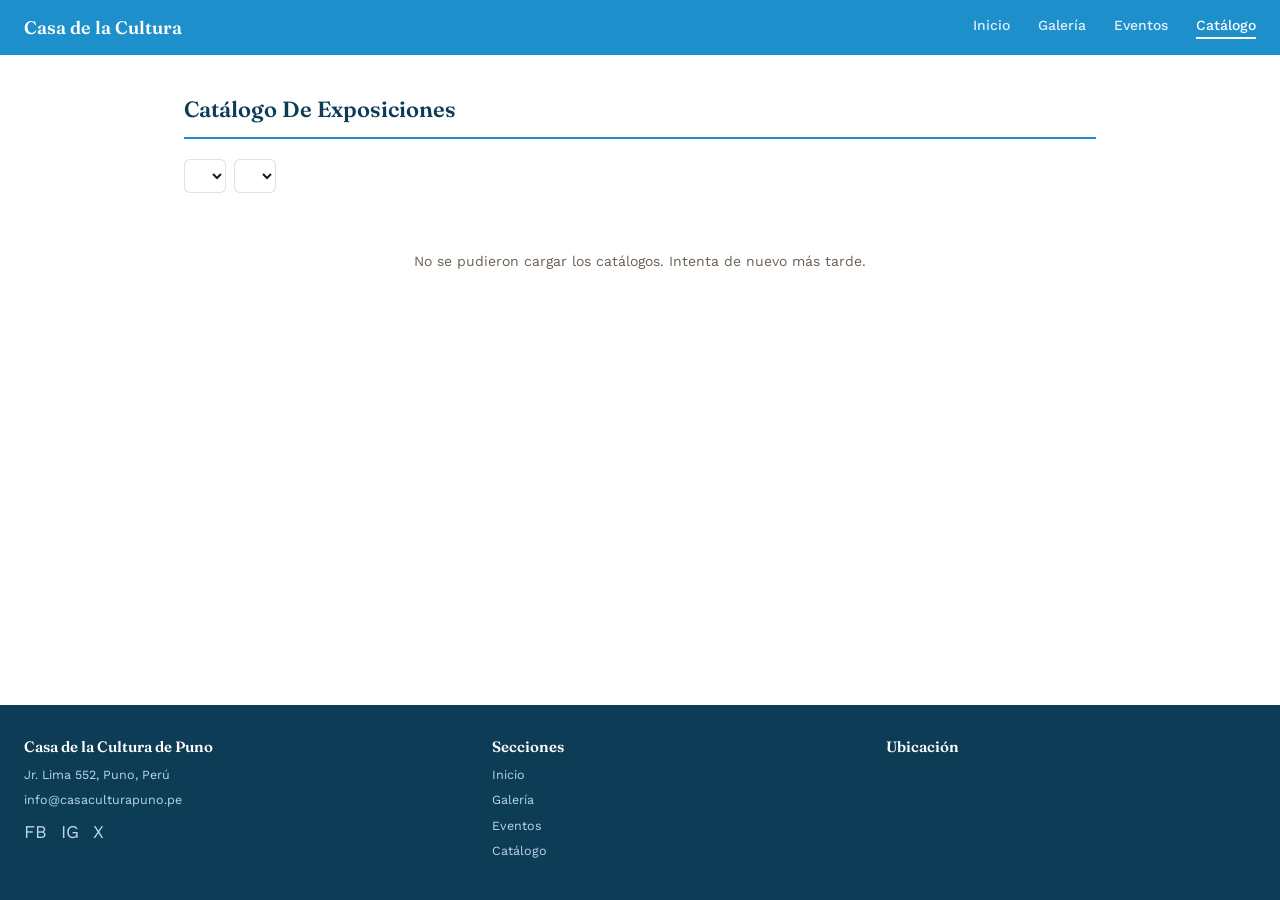
==== catalogo.html @ d59d1d84 "modificaciones_pestañas_y_BD" ====
<!DOCTYPE html>
<html lang="es">
<head>
<meta charset="UTF-8">
<meta name="viewport" content="width=device-width, initial-scale=1.0">
<title>Catálogo — Casa de la Cultura de Puno</title>
<link rel="preconnect" href="https://fonts.googleapis.com">
<link href="https://fonts.googleapis.com/css2?family=Fraunces:opsz,wght@9..144,400;9..144,500;9..144,600;9..144,700&family=Work+Sans:wght@400;500;600&display=swap" rel="stylesheet">
<link rel="stylesheet" href="styles.css">
</head>
<body>

  <nav class="navbar">
    <a class="brand" href="index.html">
      <img class="brand-logo" src="images/logo.png" alt="Logo Casa de la Cultura" onerror="this.style.display='none'">
      Casa de la Cultura
    </a>
    <div class="links">
      <a href="index.html">Inicio</a>
      <a href="galeria.html">Galería</a>
      <a href="eventos.html">Eventos</a>
      <a href="catalogo.html" class="active">Catálogo</a>
    </div>
  </nav>

  <main class="page-main">
    <div class="wrap">
      <div class="section-strip">
        <span class="section-name">Catálogo de exposiciones</span>
      </div>

      <div class="month-year-filter">
        <select id="monthSelect"></select>
        <select id="yearSelect"></select>
      </div>

      <div class="catalog-list" id="catalogList"></div>
    </div>
  </main>

  <footer class="site-footer">
    <div>
      <h3>Casa de la Cultura de Puno</h3>
      <p>Jr. Lima 552, Puno, Perú</p>
      <p>info@casaculturapuno.pe</p>
      <div class="social-icons">
        <a href="#" aria-label="Facebook">FB</a>
        <a href="#" aria-label="Instagram">IG</a>
        <a href="#" aria-label="X">X</a>
      </div>
    </div>
    <div>
      <h3>Secciones</h3>
      <p><a href="index.html">Inicio</a></p>
      <p><a href="galeria.html">Galería</a></p>
      <p><a href="eventos.html">Eventos</a></p>
      <p><a href="catalogo.html">Catálogo</a></p>
    </div>
    <div class="footer-map">
      <h3>Ubicación</h3>
      <iframe loading="lazy" src="https://www.openstreetmap.org/export/embed.html?bbox=-70.0240%2C-15.8405%2C-70.0195%2C-15.8375&layer=mapnik&marker=-15.8390%2C-70.0217"></iframe>
    </div>
  </footer>

<script src="site.js"></script>
<script>
  const CATALOG_CSV_URL = "https://docs.google.com/spreadsheets/d/e/2PACX-1vSd42fnxAbMok3XfA0Eau6szY1MoouiVdgLM2raGuWBUgWXg_EvxY2NZPwKjISfFg/pub?gid=34606628&single=true&output=csv";
  const MESES = ["enero","febrero","marzo","abril","mayo","junio","julio","agosto","septiembre","octubre","noviembre","diciembre"];

  let catalog = [];
  let activeMonth = -1;
  let activeYear = null;

  function renderFilters() {
    const years = [...new Set(catalog.map(c => c.anio))].sort().reverse();
    const monthSelect = document.getElementById("monthSelect");
    const yearSelect = document.getElementById("yearSelect");

    monthSelect.innerHTML = `<option value="-1">Todos los meses</option>` +
      MESES.map((m, i) => `<option value="${i + 1}">${m.charAt(0).toUpperCase() + m.slice(1)}</option>`).join("");

    yearSelect.innerHTML = `<option value="">Todos los años</option>` +
      years.map(y => `<option value="${y}">${y}</option>`).join("");

    monthSelect.onchange = () => { activeMonth = parseInt(monthSelect.value, 10); renderCatalog(); };
    yearSelect.onchange = () => { activeYear = yearSelect.value || null; renderCatalog(); };
  }

  function renderCatalog() {
    const list = document.getElementById("catalogList");
    const filtered = catalog.filter(c => {
      const matchesMonth = activeMonth === -1 || parseInt(c.mes, 10) === activeMonth;
      const matchesYear = !activeYear || c.anio === activeYear;
      return matchesMonth && matchesYear;
    });

    if (filtered.length === 0) {
      list.innerHTML = '<div class="empty">No hay catálogos con estos filtros.</div>';
      return;
    }

    list.innerHTML = filtered.map(c => `
      <div class="catalog-item">
        <div class="catalog-icon">${MESES[parseInt(c.mes, 10) - 1] ? MESES[parseInt(c.mes, 10) - 1].slice(0, 3).toUpperCase() : ""}<br>${c.anio}</div>
        <div>
          <p class="catalog-title">${c.titulo_exposicion}</p>
          <p class="catalog-meta">${MESES[parseInt(c.mes, 10) - 1] || ""} ${c.anio}</p>
        </div>
        ${c.archivo_pdf ? `<a class="catalog-download" href="${driveDownloadUrl(c.archivo_pdf)}" target="_blank" rel="noopener">Descargar PDF</a>` : ""}
      </div>
    `).join("");
  }

  async function loadCatalog() {
    const list = document.getElementById("catalogList");
    if (!CATALOG_CSV_URL) {
      list.innerHTML = '<div class="empty">Todavía no hay catálogos publicados.</div>';
      return;
    }
    try {
      catalog = await fetchCSV(CATALOG_CSV_URL);
      catalog.sort((a, b) => (b.anio + b.mes.padStart(2, "0")).localeCompare(a.anio + a.mes.padStart(2, "0")));
      renderFilters();
      renderCatalog();
    } catch {
      list.innerHTML = '<div class="empty">No se pudieron cargar los catálogos. Intenta de nuevo más tarde.</div>';
    }
  }

  loadCatalog();
</script>
</body>
</html>
---- styles.css ----
:root {
  --celeste: #1D8FCB;
  --celeste-light: #DCEFFB;
  --navy: #0D3C57;
  --text: #211A17;
  --text-soft: #6B5F52;
  --line: rgba(13, 60, 87, 0.14);
  --teal: #1F6F6B;
  --clay: #B5482F;
  --marigold: #96631A;
  --marigold-bg: rgba(232,163,61,0.2);
}

* { box-sizing: border-box; }

html, body { height: 100%; }

body {
  margin: 0;
  background: #FFFFFF;
  color: var(--text);
  font-family: 'Work Sans', sans-serif;
  -webkit-font-smoothing: antialiased;
  min-height: 100vh;
  display: flex;
  flex-direction: column;
}

.page-main { flex: 1 0 auto; }

footer.site-footer { flex-shrink: 0; }

.wrap { max-width: 960px; margin: 0 auto; padding: 0 24px; }

/* ---------- Navbar ---------- */
.navbar {
  background: var(--celeste);
  display: flex;
  align-items: center;
  justify-content: space-between;
  padding: 16px 24px;
}

.navbar .brand {
  font-family: 'Fraunces', serif;
  color: #FFFFFF;
  font-size: 18px;
  font-weight: 600;
  text-decoration: none;
  display: flex;
  align-items: center;
  gap: 10px;
}

.navbar .brand-logo {
  height: 32px;
  width: 32px;
  object-fit: contain;
  border-radius: 6px;
  background: #FFFFFF;
  padding: 2px;
}

.navbar .links { display: flex; gap: 28px; }

.navbar .links a {
  color: #DCEFFB;
  font-size: 14px;
  font-weight: 500;
  text-decoration: none;
  padding-bottom: 4px;
  border-bottom: 2px solid transparent;
}

.navbar .links a.active,
.navbar .links a:hover {
  color: #FFFFFF;
  border-bottom-color: #FFFFFF;
}

/* ---------- Secciones genéricas ---------- */
.section-strip {
  display: flex;
  align-items: baseline;
  justify-content: space-between;
  margin: 40px 0 20px;
  padding-bottom: 14px;
  border-bottom: 2px solid var(--celeste);
}

.section-name {
  font-family: 'Fraunces', serif;
  font-size: 22px;
  font-weight: 600;
  color: var(--navy);
  text-transform: capitalize;
}

.count { font-size: 14px; color: var(--text-soft); }

.empty {
  padding: 40px 0;
  text-align: center;
  color: var(--text-soft);
  font-size: 14px;
}

/* ---------- Hero / carrusel (Inicio) ---------- */
.hero {
  position: relative;
  height: 320px;
  display: flex;
  align-items: center;
  justify-content: center;
  flex-direction: column;
  color: #FFFFFF;
  background-size: cover;
  background-position: center;
  transition: background-color 0.5s ease;
  text-align: center;
  padding: 0 20px;
}

.hero h1 {
  font-family: 'Fraunces', serif;
  font-size: clamp(28px, 5vw, 40px);
  font-weight: 600;
  margin: 0 0 8px;
}

.hero p { font-size: 15px; margin: 0; opacity: 0.9; }

.hero-dots { display: flex; gap: 6px; margin-top: 18px; }

.hero-dots span {
  width: 8px; height: 8px; border-radius: 50%;
  background: rgba(255,255,255,0.4);
  transition: background 0.3s ease;
}

.hero-dots span.active { background: #FFFFFF; }

/* ---------- Grid de dos columnas (Inicio) ---------- */
.home-grid {
  display: grid;
  grid-template-columns: 2fr 1fr;
  gap: 32px;
  padding: 32px 0 8px;
}

@media (max-width: 640px) {
  .home-grid { grid-template-columns: 1fr; }
}

.preview-item {
  display: flex;
  gap: 12px;
  align-items: center;
  padding: 10px 0;
  border-bottom: 1px solid var(--line);
}

.preview-day {
  width: 44px; height: 44px; border-radius: 6px;
  background: var(--celeste-light);
  display: flex; align-items: center; justify-content: center;
  color: var(--navy);
  font-family: 'Fraunces', serif;
  font-weight: 600;
  font-size: 15px;
  flex-shrink: 0;
}

.preview-title { margin: 0; font-size: 14px; font-weight: 500; }
.preview-meta { margin: 0; font-size: 12px; color: var(--text-soft); }

.gallery-grid {
  display: grid;
  grid-template-columns: 1fr 1fr;
  gap: 8px;
}

.gallery-grid img {
  width: 100%;
  aspect-ratio: 1;
  object-fit: cover;
  border-radius: 6px;
  background: var(--celeste-light);
}

/* ---------- Eventos ---------- */
.event-layout {
  display: grid;
  grid-template-columns: 160px 1fr;
  gap: 28px;
}

@media (max-width: 640px) {
  .event-layout { grid-template-columns: 1fr; }
}

.category-filter {
  border: none;
  background: none;
  text-align: left;
  font-size: 13px;
  padding: 7px 10px;
  border-radius: 5px;
  cursor: pointer;
  color: var(--text);
  width: 100%;
}

.category-filter.active { background: var(--celeste); color: #FFFFFF; }

.event {
  display: grid;
  grid-template-columns: 56px 1fr;
  gap: 18px;
  padding: 20px 0;
  border-bottom: 1px solid var(--line);
  cursor: pointer;
}

.event:first-child { border-top: 1px solid var(--line); }

.date-block { text-align: center; padding-top: 2px; }

.day-num {
  font-family: 'Fraunces', serif;
  font-size: 26px;
  font-weight: 600;
  line-height: 1;
  color: var(--navy);
}

.day-abbr { font-size: 11px; color: var(--text-soft); letter-spacing: 0.03em; margin-top: 2px; }

.event-top { display: flex; align-items: flex-start; justify-content: space-between; gap: 12px; }

.event-title { font-family: 'Fraunces', serif; font-size: 19px; font-weight: 500; margin: 0; color: var(--text); }

.tag { flex-shrink: 0; font-size: 11px; padding: 3px 9px; border-radius: 999px; white-space: nowrap; margin-top: 3px; }
.tag-Música { background: rgba(31,111,107,0.15); color: var(--teal); }
.tag-Danza { background: var(--marigold-bg); color: var(--marigold); }
.tag-Teatro { background: rgba(181,72,47,0.15); color: var(--clay); }
.tag-Exposición { background: var(--celeste-light); color: var(--navy); }
.tag-Taller { background: rgba(31,111,107,0.15); color: var(--teal); }
.tag-Cultura { background: rgba(29,143,203,0.15); color: var(--celeste); }
.tag-Conferencias { background: rgba(107,95,82,0.15); color: var(--text-soft); }
.tag-Conversatorio { background: rgba(13,60,87,0.1); color: var(--navy); }

.month-year-filter {
  display: flex;
  gap: 8px;
  margin-bottom: 20px;
}

.month-year-filter select {
  font-family: 'Work Sans', sans-serif;
  font-size: 13.5px;
  padding: 7px 10px;
  border-radius: 6px;
  border: 1px solid var(--line);
  background: #FFFFFF;
  color: var(--text);
}

.meta { font-size: 13.5px; color: var(--text-soft); margin-top: 4px; }

.desc { max-height: 0; overflow: hidden; opacity: 0; transition: max-height 0.3s ease, opacity 0.2s ease, margin-top 0.25s ease; }
.event.open .desc { max-height: 420px; opacity: 1; margin-top: 12px; }
.desc img { display: block; width: 100%; max-height: 220px; object-fit: cover; border-radius: 6px; margin-bottom: 10px; }
.desc p { font-size: 14.5px; line-height: 1.55; color: var(--text); margin: 0; }

/* ---------- Noticias ---------- */
.news-grid {
  display: grid;
  grid-template-columns: 1fr 1fr;
  gap: 20px;
}

@media (max-width: 640px) {
  .news-grid { grid-template-columns: 1fr; }
}

.news-card {
  background: #FFFFFF;
  border-radius: 8px;
  overflow: hidden;
  border: 0.5px solid var(--line);
}

.news-card img {
  width: 100%;
  height: 150px;
  object-fit: cover;
  background: var(--celeste-light);
  display: block;
}

.news-body { padding: 14px; }

.news-date {
  font-size: 11px;
  color: var(--celeste);
  font-weight: 600;
  text-transform: uppercase;
  letter-spacing: 0.03em;
}

.news-title { font-family: 'Fraunces', serif; font-size: 16px; font-weight: 500; margin: 5px 0 6px; color: var(--text); }
.news-summary { font-size: 13.5px; color: var(--text-soft); margin: 0 0 8px; line-height: 1.5; }
.news-link { font-size: 13px; color: var(--clay); font-weight: 600; text-decoration: none; }
.news-link:hover { text-decoration: underline; }

/* ---------- Galería (página completa) ---------- */
.gallery-page-grid {
  display: grid;
  grid-template-columns: repeat(3, 1fr);
  gap: 14px;
}

@media (max-width: 640px) {
  .gallery-page-grid { grid-template-columns: repeat(2, 1fr); }
}

.gallery-page-grid figure {
  margin: 0;
}

.gallery-page-grid img {
  width: 100%;
  aspect-ratio: 1;
  object-fit: cover;
  border-radius: 6px;
  background: var(--celeste-light);
  display: block;
}

.gallery-page-grid figcaption {
  font-size: 12px;
  color: var(--text-soft);
  margin-top: 6px;
}

/* ---------- Catálogo ---------- */
.catalog-list { display: flex; flex-direction: column; gap: 14px; }

.catalog-item {
  display: grid;
  grid-template-columns: 70px 1fr auto;
  gap: 16px;
  align-items: center;
  padding: 14px 0;
  border-bottom: 1px solid var(--line);
}

@media (max-width: 640px) {
  .catalog-item { grid-template-columns: 50px 1fr; }
  .catalog-download { grid-column: 1 / -1; }
}

.catalog-icon {
  width: 70px; height: 70px;
  border-radius: 6px;
  background: var(--celeste-light);
  color: var(--celeste);
  display: flex; align-items: center; justify-content: center;
  font-family: 'Fraunces', serif;
  font-weight: 600;
  font-size: 13px;
  text-align: center;
}

.catalog-title { font-family: 'Fraunces', serif; font-size: 16px; font-weight: 500; margin: 0 0 4px; color: var(--text); }
.catalog-meta { font-size: 12.5px; color: var(--text-soft); margin: 0; }

.catalog-download {
  font-size: 13px;
  font-weight: 600;
  color: #FFFFFF;
  background: var(--celeste);
  padding: 8px 16px;
  border-radius: 6px;
  text-decoration: none;
  white-space: nowrap;
}

.catalog-download:hover { background: var(--navy); }

/* ---------- Footer ---------- */
footer.site-footer {
  background: var(--navy);
  color: #DCEFFB;
  padding: 32px 24px;
  margin-top: 56px;
  display: grid;
  grid-template-columns: 1.2fr 1fr 1fr;
  gap: 24px;
}

@media (max-width: 640px) {
  footer.site-footer { grid-template-columns: 1fr; }
}

footer.site-footer h3 {
  font-family: 'Fraunces', serif;
  color: #FFFFFF;
  font-size: 15px;
  font-weight: 600;
  margin: 0 0 8px;
}

footer.site-footer p { font-size: 12.5px; line-height: 1.7; margin: 0 0 4px; color: #B8D8E8; }

footer.site-footer a {
  color: #B8D8E8;
  text-decoration: none;
}

.social-icons { display: flex; gap: 14px; margin-top: 10px; }
.social-icons a { font-size: 18px; color: #DCEFFB; }
.social-icons a:hover { color: #FFFFFF; }

.footer-map iframe {
  width: 100%;
  height: 100px;
  border: 0;
  border-radius: 6px;
}
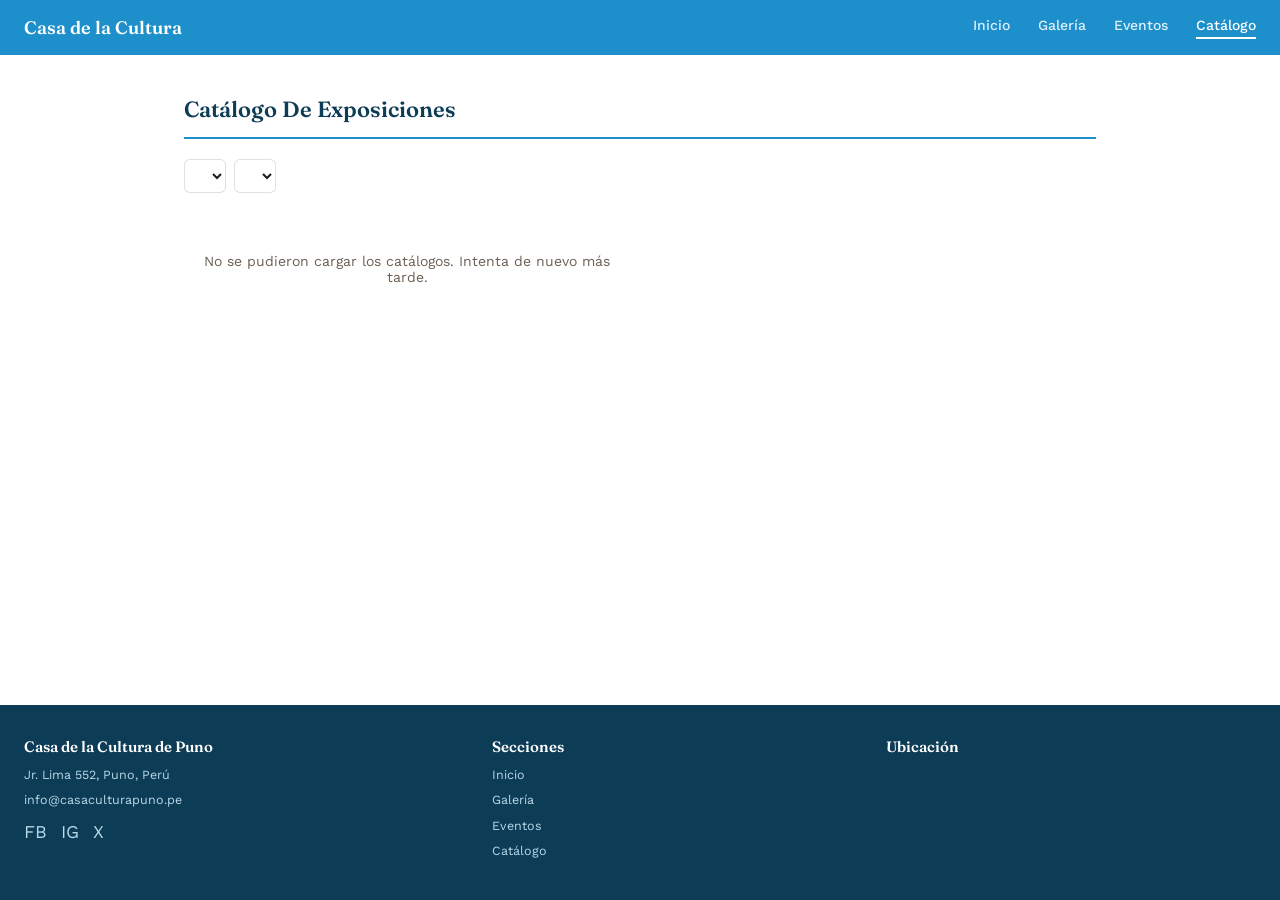
==== commit a53f107f: "correccion_errores_y_diseño" ====
--- a/catalogo.html
+++ b/catalogo.html
@@ -34,7 +34,7 @@
         <select id="yearSelect"></select>
       </div>
 
-      <div class="catalog-list" id="catalogList"></div>
+      <div class="catalog-grid" id="catalogList"></div>
     </div>
   </main>
 
@@ -64,7 +64,7 @@
 
 <script src="site.js"></script>
 <script>
-  const CATALOG_CSV_URL = "https://docs.google.com/spreadsheets/d/e/2PACX-1vSd42fnxAbMok3XfA0Eau6szY1MoouiVdgLM2raGuWBUgWXg_EvxY2NZPwKjISfFg/pub?gid=34606628&single=true&output=csv";
+  const CATALOG_CSV_URL = "https://docs.google.com/spreadsheets/d/e/2PACX-1vSLxK3_nIDLCn-BJCDthwXL0YrfSnFiNsG7FBvwZP4dY9wcXPxCeGqE2opAXDwSsw/pub?gid=1122249950&single=true&output=csv";
   const MESES = ["enero","febrero","marzo","abril","mayo","junio","julio","agosto","septiembre","octubre","noviembre","diciembre"];
 
   let catalog = [];
@@ -100,13 +100,13 @@
     }
 
     list.innerHTML = filtered.map(c => `
-      <div class="catalog-item">
-        <div class="catalog-icon">${MESES[parseInt(c.mes, 10) - 1] ? MESES[parseInt(c.mes, 10) - 1].slice(0, 3).toUpperCase() : ""}<br>${c.anio}</div>
-        <div>
+      <div class="catalog-card">
+        ${c.imagen ? `<img src="${driveImageUrl(c.imagen)}" alt="${c.titulo_exposicion}">` : ""}
+        <div class="catalog-body">
+          <div class="catalog-meta-label">${MESES[parseInt(c.mes, 10) - 1] || ""} ${c.anio}</div>
           <p class="catalog-title">${c.titulo_exposicion}</p>
-          <p class="catalog-meta">${MESES[parseInt(c.mes, 10) - 1] || ""} ${c.anio}</p>
+          ${c.archivo_pdf ? `<a class="catalog-download" href="${driveDownloadUrl(c.archivo_pdf)}" target="_blank" rel="noopener">Descargar PDF</a>` : ""}
         </div>
-        ${c.archivo_pdf ? `<a class="catalog-download" href="${driveDownloadUrl(c.archivo_pdf)}" target="_blank" rel="noopener">Descargar PDF</a>` : ""}
       </div>
     `).join("");
   }
--- a/styles.css
+++ b/styles.css
@@ -344,39 +344,46 @@
   margin-top: 6px;
 }
 
-/* ---------- Catálogo ---------- */
-.catalog-list { display: flex; flex-direction: column; gap: 14px; }
-
-.catalog-item {
-  display: grid;
-  grid-template-columns: 70px 1fr auto;
-  gap: 16px;
-  align-items: center;
-  padding: 14px 0;
-  border-bottom: 1px solid var(--line);
-}
-
-@media (max-width: 640px) {
-  .catalog-item { grid-template-columns: 50px 1fr; }
-  .catalog-download { grid-column: 1 / -1; }
-}
-
-.catalog-icon {
-  width: 70px; height: 70px;
-  border-radius: 6px;
+/* ---------- Catálogo (tarjetas, mismo estilo que Noticias) ---------- */
+.catalog-grid {
+  display: grid;
+  grid-template-columns: 1fr 1fr;
+  gap: 20px;
+}
+
+@media (max-width: 640px) {
+  .catalog-grid { grid-template-columns: 1fr; }
+}
+
+.catalog-card {
+  background: #FFFFFF;
+  border-radius: 8px;
+  overflow: hidden;
+  border: 0.5px solid var(--line);
+}
+
+.catalog-card img {
+  width: 100%;
+  height: 160px;
+  object-fit: cover;
   background: var(--celeste-light);
+  display: block;
+}
+
+.catalog-body { padding: 14px; }
+
+.catalog-meta-label {
+  font-size: 11px;
   color: var(--celeste);
-  display: flex; align-items: center; justify-content: center;
-  font-family: 'Fraunces', serif;
-  font-weight: 600;
-  font-size: 13px;
-  text-align: center;
-}
-
-.catalog-title { font-family: 'Fraunces', serif; font-size: 16px; font-weight: 500; margin: 0 0 4px; color: var(--text); }
-.catalog-meta { font-size: 12.5px; color: var(--text-soft); margin: 0; }
+  font-weight: 600;
+  text-transform: uppercase;
+  letter-spacing: 0.03em;
+}
+
+.catalog-title { font-family: 'Fraunces', serif; font-size: 16px; font-weight: 500; margin: 5px 0 10px; color: var(--text); }
 
 .catalog-download {
+  display: inline-block;
   font-size: 13px;
   font-weight: 600;
   color: #FFFFFF;
@@ -384,7 +391,6 @@
   padding: 8px 16px;
   border-radius: 6px;
   text-decoration: none;
-  white-space: nowrap;
 }
 
 .catalog-download:hover { background: var(--navy); }
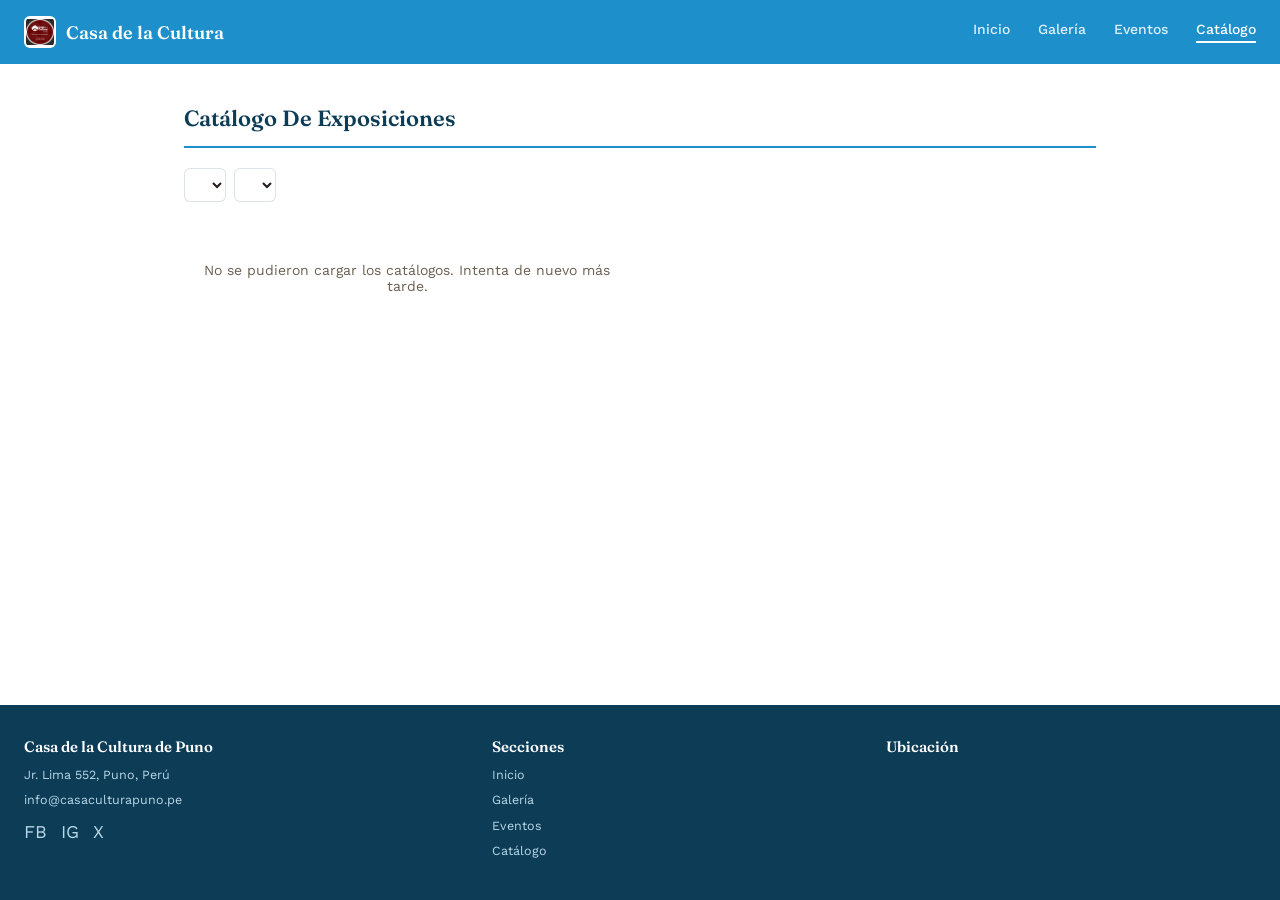
==== commit 1e02326f: "aumento_logo" ====
--- a/catalogo.html
+++ b/catalogo.html
@@ -12,7 +12,7 @@
 
   <nav class="navbar">
     <a class="brand" href="index.html">
-      <img class="brand-logo" src="images/logo.png" alt="Logo Casa de la Cultura" onerror="this.style.display='none'">
+      <img class="brand-logo" src="images/logo.jpg" alt="Logo Casa de la Cultura" onerror="this.style.display='none'">
       Casa de la Cultura
     </a>
     <div class="links">
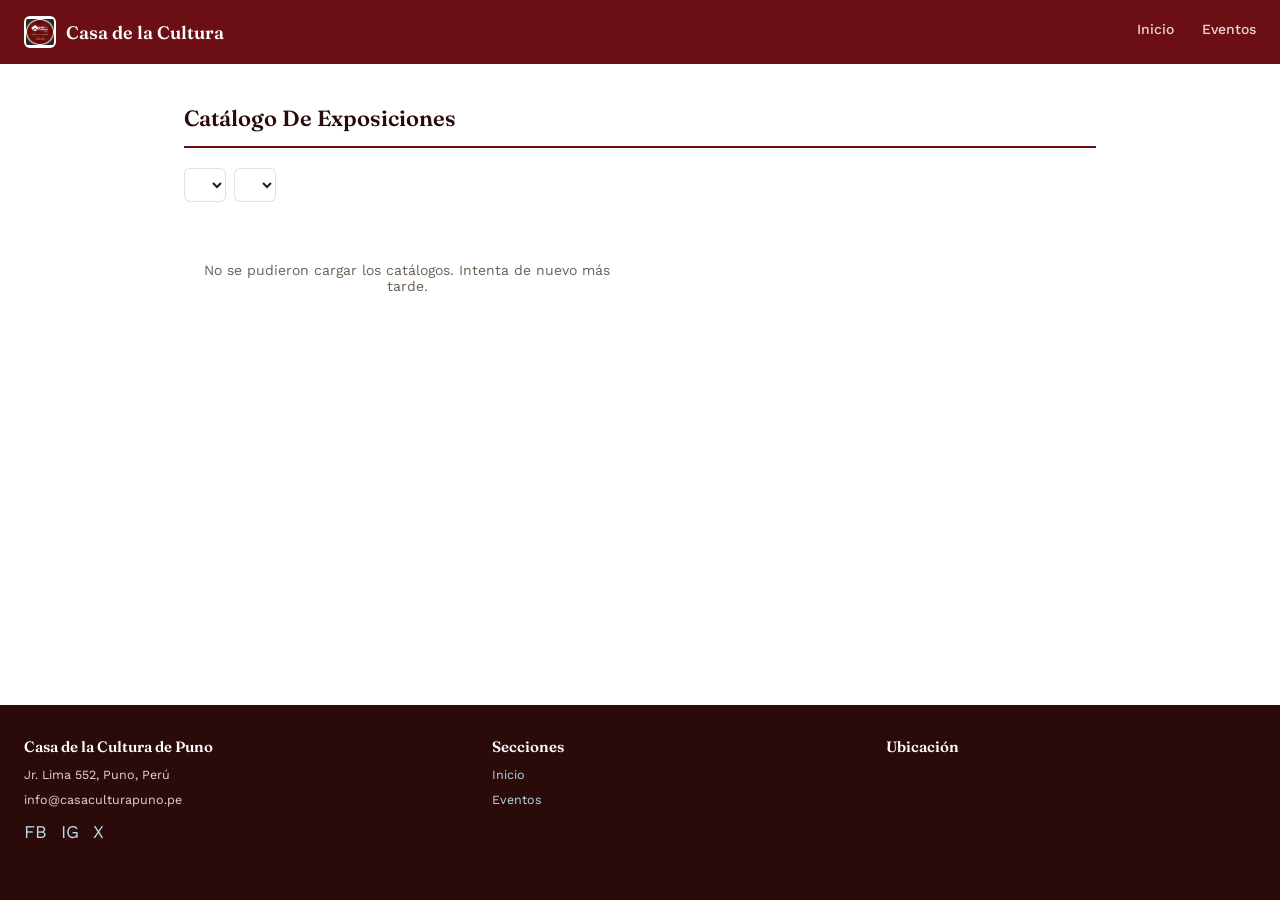
==== commit a77a3d0b: "apagado_pestañas" ====
--- a/catalogo.html
+++ b/catalogo.html
@@ -17,9 +17,9 @@
     </a>
     <div class="links">
       <a href="index.html">Inicio</a>
-      <a href="galeria.html">Galería</a>
+      <!-- <a href="galeria.html">Galería</a> -->
       <a href="eventos.html">Eventos</a>
-      <a href="catalogo.html" class="active">Catálogo</a>
+      <!-- <a href="catalogo.html" class="active">Catálogo</a> -->
     </div>
   </nav>
 
@@ -52,9 +52,9 @@
     <div>
       <h3>Secciones</h3>
       <p><a href="index.html">Inicio</a></p>
-      <p><a href="galeria.html">Galería</a></p>
+      <!-- <p><a href="galeria.html">Galería</a></p> -->
       <p><a href="eventos.html">Eventos</a></p>
-      <p><a href="catalogo.html">Catálogo</a></p>
+      <!-- <p><a href="catalogo.html">Catálogo</a></p> -->
     </div>
     <div class="footer-map">
       <h3>Ubicación</h3>
--- a/styles.css
+++ b/styles.css
@@ -1,7 +1,7 @@
 :root {
-  --celeste: #1D8FCB;
-  --celeste-light: #DCEFFB;
-  --navy: #0D3C57;
+  --celeste: #6B0F14;
+  --celeste-light: #F3E1DF;
+  --navy: #2B0A0A;
   --text: #211A17;
   --text-soft: #6B5F52;
   --line: rgba(13, 60, 87, 0.14);
@@ -64,7 +64,7 @@
 .navbar .links { display: flex; gap: 28px; }
 
 .navbar .links a {
-  color: #DCEFFB;
+  color: #E8D4D2;
   font-size: 14px;
   font-weight: 500;
   text-decoration: none;
@@ -418,7 +418,7 @@
   margin: 0 0 8px;
 }
 
-footer.site-footer p { font-size: 12.5px; line-height: 1.7; margin: 0 0 4px; color: #B8D8E8; }
+footer.site-footer p { font-size: 12.5px; line-height: 1.7; margin: 0 0 4px; color: #E8D4D2; }
 
 footer.site-footer a {
   color: #B8D8E8;
@@ -426,7 +426,7 @@
 }
 
 .social-icons { display: flex; gap: 14px; margin-top: 10px; }
-.social-icons a { font-size: 18px; color: #DCEFFB; }
+.social-icons a { font-size: 18px; color: #E8D4D2; }
 .social-icons a:hover { color: #FFFFFF; }
 
 .footer-map iframe {
